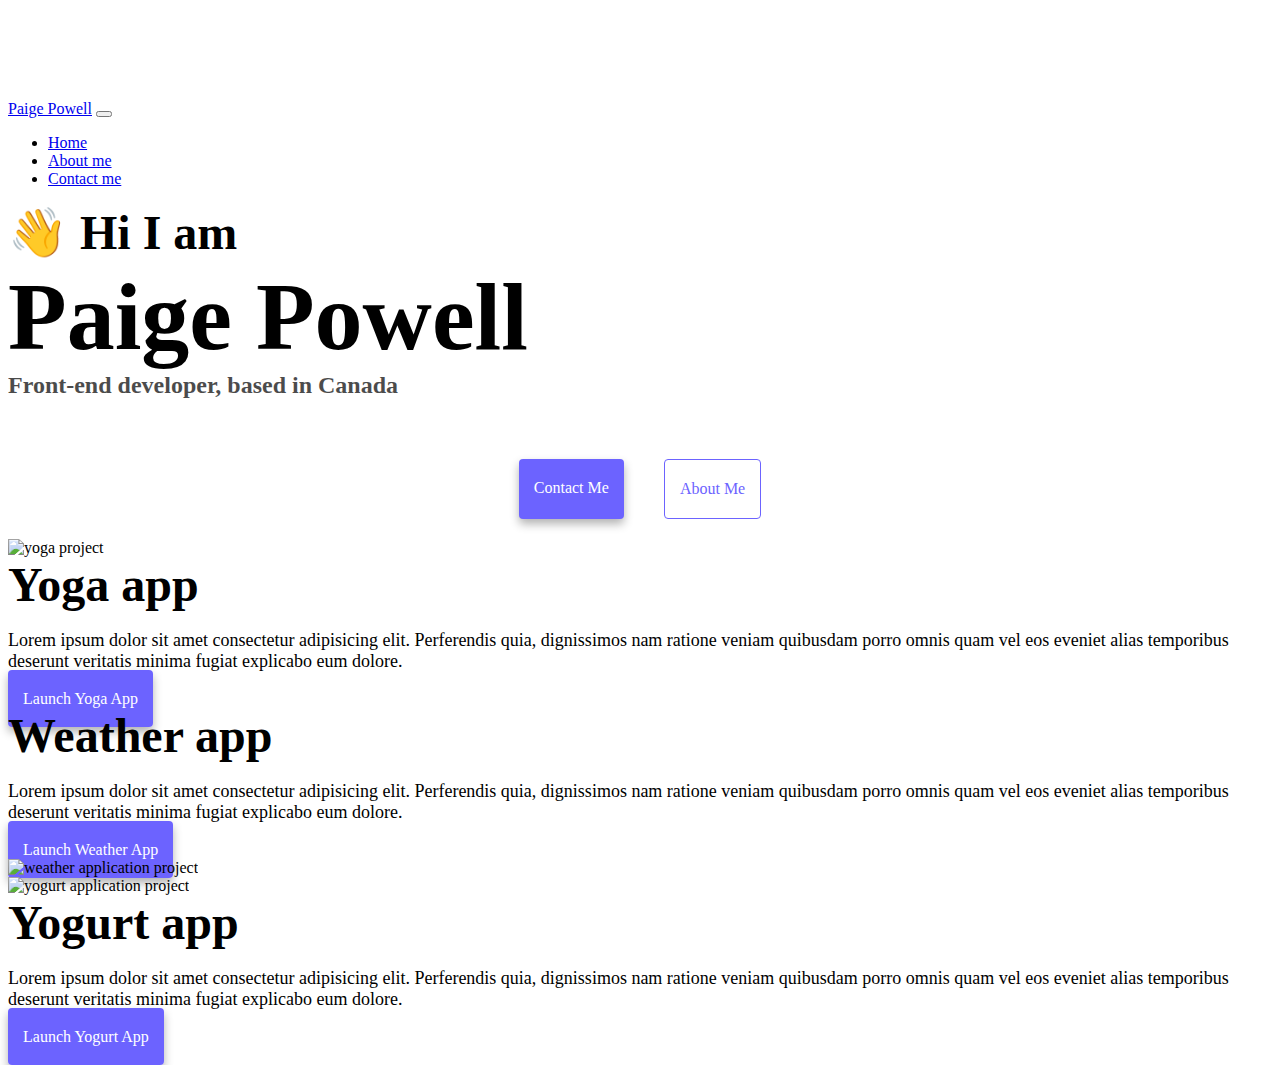
==== index.html @ b82e0881 "created a sample webpage for shecodes project with SEO tools" ====
<!DOCTYPE html>
<html lang="en">
  <head>
    <meta charset="UTF-8" />
    <meta http-equiv="X-UA-Compatible" content="IE=edge" />
    <meta name="viewport" content="width=device-width, initial-scale=1.0" />
    <title>Paige Powell | Front-End Developer</title>
    <meta
      name="description"
      content="Paige Powell is a front-end developer from Canada, available for hire on web development projects"
    />

    <link
      href="https://cdn.jsdelivr.net/npm/bootstrap@5.2.3/dist/css/bootstrap.min.css"
      rel="stylesheet"
      integrity="sha384-rbsA2VBKQhggwzxH7pPCaAqO46MgnOM80zW1RWuH61DGLwZJEdK2Kadq2F9CUG65"
      crossorigin="anonymous"
    />
    <link rel="stylesheet" href="style.css" />
  </head>
  <style></style>
  <body>
    <nav class="navbar navbar-expand-lg navbar-light bg-light fixed-top">
      <div class="container">
        <a class="navbar-brand" href="index.html" title="home">Paige Powell</a>
        <button
          class="navbar-toggler"
          type="button"
          data-bs-toggle="collapse"
          data-bs-target="#navbarNav"
          aria-controls="navbarNav"
          aria-expanded="false"
          aria-label="Toggle navigation"
        >
          <span class="navbar-toggler-icon"></span>
        </button>
        <div class="collapse navbar-collapse" id="navbarNav">
          <ul class="navbar-nav">
            <li class="nav-item">
              <a
                class="nav-link active"
                aria-current="page"
                href="index.html"
                title="home"
                >Home</a
              >
            </li>
            <li class="nav-item">
              <a class="nav-link" href="about.html" title="About me"
                >About me</a
              >
            </li>
            <li class="nav-item">
              <a class="nav-link" href="about.html#contact" title="Contact me"
                >Contact me</a
              >
            </li>
          </ul>
        </div>
      </div>
    </nav>

    <h3 class="text-center introHello">👋 Hi I am</h3>
    <h1 class="text-center">Paige Powell</h1>
    <h2 class="text-center">Front-end developer, based in Canada</h2>
    <div class="navigation-links mb-5">
      <a href="about.html#contact" class="contact-link" title="Contact me"
        >Contact Me</a
      >
      <a href="about.html" class="about-link" title="About me">About Me</a>
    </div>

    <div class="container">
      <div class="row">
        <div class="col-md-6">
          <img
            src="https://31ukq.codesandbox.io/images/yoga.png"
            alt="yoga project"
            class="img-fluid rounded projectPhoto"
          />
        </div>
        <div class="col-md-6">
          <h3 class="mb-3">Yoga app</h3>
          <p>
            Lorem ipsum dolor sit amet consectetur adipisicing elit. Perferendis
            quia, dignissimos nam ratione veniam quibusdam porro omnis quam vel
            eos eveniet alias temporibus deserunt veritatis minima fugiat
            explicabo eum dolore.
          </p>
          <div class="mt-5">
            <a href="#" class="primary-link" title="Launch Yoga App"
              >Launch Yoga App</a
            >
          </div>
        </div>
      </div>

      <div class="row mt-5">
        <div class="col-md-6">
          <h3 class="mb-3">Weather app</h3>
          <p>
            Lorem ipsum dolor sit amet consectetur adipisicing elit. Perferendis
            quia, dignissimos nam ratione veniam quibusdam porro omnis quam vel
            eos eveniet alias temporibus deserunt veritatis minima fugiat
            explicabo eum dolore.
          </p>
          <div class="mb-5 mt-5">
            <a href="#" class="primary-link" title="Launch Weather App"
              >Launch Weather App</a
            >
          </div>
        </div>
        <div class="col-md-6">
          <img
            src="https://31ukq.codesandbox.io/images/weather.png"
            alt="weather application project"
            class="img-fluid rounded projectPhoto"
          />
        </div>
      </div>

      <div class="row mt-5">
        <div class="col-md-6">
          <img
            src="https://31ukq.codesandbox.io/images/yogurt.png"
            alt="yogurt application project"
            class="img-fluid rounded mb-3 projectPhoto"
          />
        </div>
        <div class="col-md-6">
          <h3 class="mb-3">Yogurt app</h3>
          <p>
            Lorem ipsum dolor sit amet consectetur adipisicing elit. Perferendis
            quia, dignissimos nam ratione veniam quibusdam porro omnis quam vel
            eos eveniet alias temporibus deserunt veritatis minima fugiat
            explicabo eum dolore.
          </p>
          <div class="mt-5">
            <a href="#" class="primary-link" title="Launch Yogurt App"
              >Launch Yogurt App</a
            >
          </div>
        </div>
      </div>
    </div>
    <script
      src="https://cdn.jsdelivr.net/npm/bootstrap@5.2.3/dist/js/bootstrap.bundle.min.js"
      integrity="sha384-kenU1KFdBIe4zVF0s0G1M5b4hcpxyD9F7jL+jjXkk+Q2h455rYXK/7HAuoJl+0I4"
      crossorigin="anonymous"
    ></script>
  </body>
</html>
---- style.css ----
:root {
  --primary-color: #6c63ff;
  --secondary-color: #f5f2fe;
  --box-shadow: 0 5px 10px rgba(0, 0, 0, 0.3);
}

body {
  margin-top: 100px;
}

h1 {
  font-size: 96px;
}

h2 {
  font-size: 24px;
  opacity: 0.7;
}

h3 {
  font-size: 48px;
}

h1,
h2,
h3 {
  margin: 0;
}

p {
  font-size: 18px;
}

.primary-link {
  border-radius: 4px;
  padding: 20px 15px;
  text-decoration: none;
  text-transform: capitalize;
  background: var(--primary-color);
  box-shadow: var(--box-shadow);
  color: white;
}

.navigation-links {
  display: flex;
  margin-top: 40px;
  justify-content: center;
}

.navigation-links a {
  margin: 20px;
  border-radius: 4px;
  padding: 20px 15px;
  text-decoration: none;
  text-transform: capitalize;
}

.contact-link {
  background: var(--primary-color);
  box-shadow: var(--box-shadow);
  color: white;
}

.about-link {
  color: var(--primary-color);
  border: 1px solid var(--primary-color);
}

.homepage-link {
  color: var(--primary-color);
  text-align: center;
  display: block;
}

.about-paragraphs {
  margin: 30px 0;
}

.about-paragraphs p {
  margin: 10px;
}

.email-link {
  display: flex;
  justify-content: center;
  color: var(--primary-color);
  font-size: 28px;
  text-decoration: none;
}

@media (max-width: 700px) {
  h1 {
    font-size: 42px;
  }

  h2 {
    font-size: 20px;
  }

  h3 {
    font-size: 28px;
    text-align: center;
  }

  p {
    font-size: 16px;
  }

  .primary-link {
    display: flex;
    justify-content: center;
    margin-left: 30%;
    margin-right: 30%;
  }

  .email-link {
    font-size: 18px;
  }

  .introHello {
    display: none;
  }

  .projectPhoto {
    display: none;
  }
}
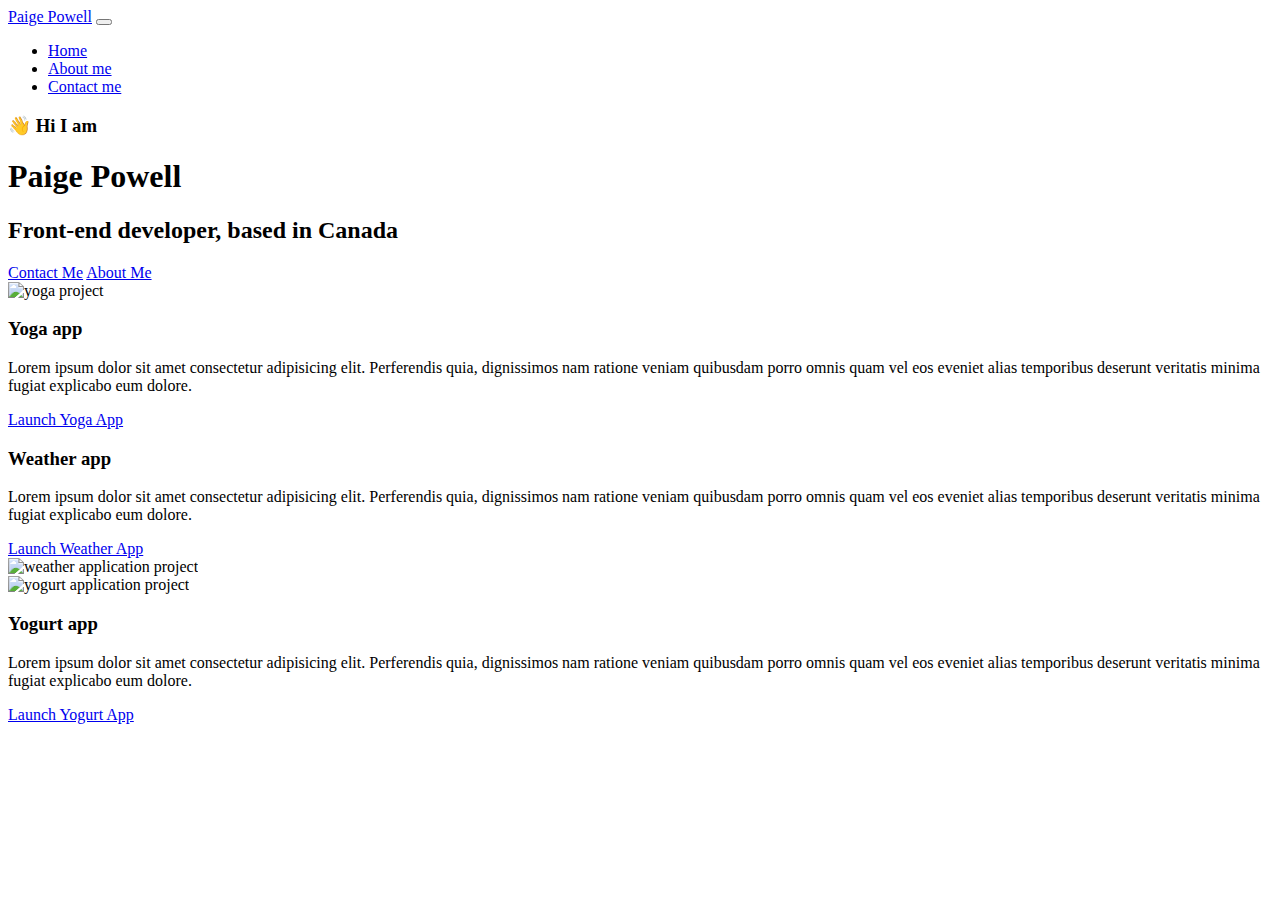
==== commit 5ddc3eb2: "edited links" ====
--- a/index.html
+++ b/index.html
@@ -4,10 +4,10 @@
     <meta charset="UTF-8" />
     <meta http-equiv="X-UA-Compatible" content="IE=edge" />
     <meta name="viewport" content="width=device-width, initial-scale=1.0" />
-    <title>Paige Powell | Front-End Developer</title>
+    <title>Front-End Developer - Paige Powell</title>
     <meta
       name="description"
-      content="Paige Powell is a front-end developer from Canada, available for hire on web development projects"
+      content="Paige Powell is a front-end developer based in Canada. Check out her projects and contact her for job inquiries"
     />
 
     <link
@@ -16,13 +16,18 @@
       integrity="sha384-rbsA2VBKQhggwzxH7pPCaAqO46MgnOM80zW1RWuH61DGLwZJEdK2Kadq2F9CUG65"
       crossorigin="anonymous"
     />
-    <link rel="stylesheet" href="style.css" />
+    <link rel="stylesheet" href="/sample-frontenddeveloper-webpage/style.css" />
   </head>
   <style></style>
   <body>
     <nav class="navbar navbar-expand-lg navbar-light bg-light fixed-top">
       <div class="container">
-        <a class="navbar-brand" href="index.html" title="home">Paige Powell</a>
+        <a
+          class="navbar-brand"
+          href="/sample-frontenddeveloper-webpage/index.html"
+          title="home"
+          >Paige Powell</a
+        >
         <button
           class="navbar-toggler"
           type="button"
@@ -40,18 +45,24 @@
               <a
                 class="nav-link active"
                 aria-current="page"
-                href="index.html"
+                href="/sample-frontenddeveloper-webpage/index.html"
                 title="home"
                 >Home</a
               >
             </li>
             <li class="nav-item">
-              <a class="nav-link" href="about.html" title="About me"
+              <a
+                class="nav-link"
+                href="/sample-frontenddeveloper-webpage/about.html"
+                title="About me"
                 >About me</a
               >
             </li>
             <li class="nav-item">
-              <a class="nav-link" href="about.html#contact" title="Contact me"
+              <a
+                class="nav-link"
+                href="/sample-frontenddeveloper-webpage/about.html#contact"
+                title="Contact me"
                 >Contact me</a
               >
             </li>
@@ -64,10 +75,18 @@
     <h1 class="text-center">Paige Powell</h1>
     <h2 class="text-center">Front-end developer, based in Canada</h2>
     <div class="navigation-links mb-5">
-      <a href="about.html#contact" class="contact-link" title="Contact me"
+      <a
+        href="/sample-frontenddeveloper-webpage/about.html#contact"
+        class="contact-link"
+        title="Contact me"
         >Contact Me</a
       >
-      <a href="about.html" class="about-link" title="About me">About Me</a>
+      <a
+        href="/sample-frontenddeveloper-webpage/about.html"
+        class="about-link"
+        title="About me"
+        >About Me</a
+      >
     </div>
 
     <div class="container">
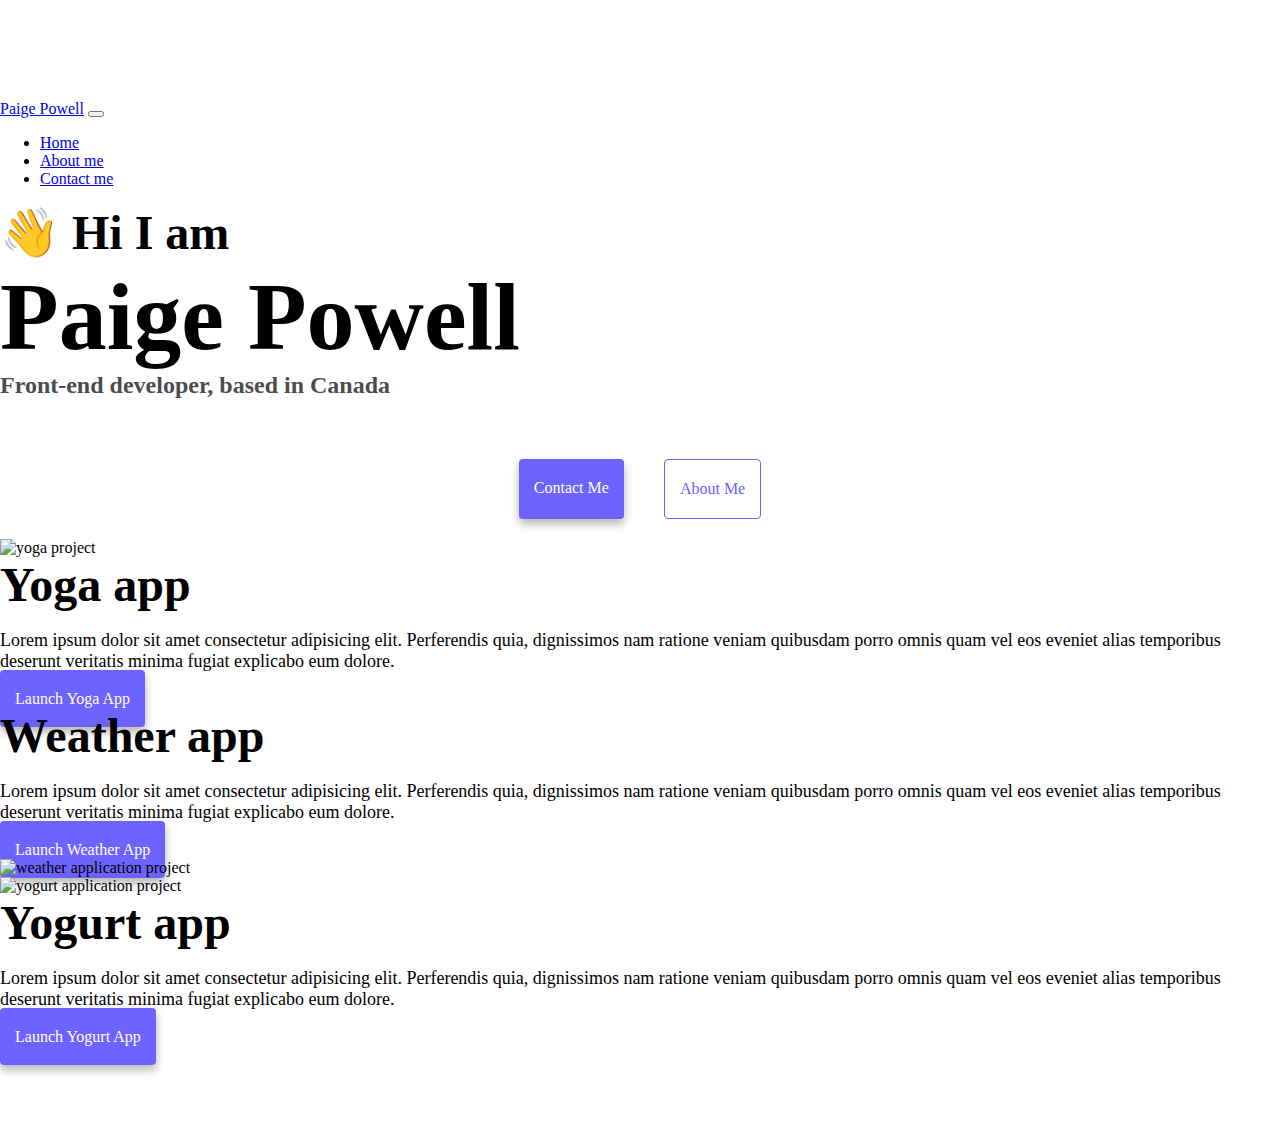
==== commit f2ca7f06: "styling changes" ====
--- a/index.html
+++ b/index.html
@@ -16,18 +16,13 @@
       integrity="sha384-rbsA2VBKQhggwzxH7pPCaAqO46MgnOM80zW1RWuH61DGLwZJEdK2Kadq2F9CUG65"
       crossorigin="anonymous"
     />
-    <link rel="stylesheet" href="/sample-frontenddeveloper-webpage/style.css" />
+    <link rel="stylesheet" href="style.css" />
   </head>
   <style></style>
   <body>
     <nav class="navbar navbar-expand-lg navbar-light bg-light fixed-top">
       <div class="container">
-        <a
-          class="navbar-brand"
-          href="/sample-frontenddeveloper-webpage/index.html"
-          title="home"
-          >Paige Powell</a
-        >
+        <a class="navbar-brand" href="index.html" title="home">Paige Powell</a>
         <button
           class="navbar-toggler"
           type="button"
@@ -45,24 +40,18 @@
               <a
                 class="nav-link active"
                 aria-current="page"
-                href="/sample-frontenddeveloper-webpage/index.html"
+                href="index.html"
                 title="home"
                 >Home</a
               >
             </li>
             <li class="nav-item">
-              <a
-                class="nav-link"
-                href="/sample-frontenddeveloper-webpage/about.html"
-                title="About me"
+              <a class="nav-link" href="about.html" title="About me"
                 >About me</a
               >
             </li>
             <li class="nav-item">
-              <a
-                class="nav-link"
-                href="/sample-frontenddeveloper-webpage/about.html#contact"
-                title="Contact me"
+              <a class="nav-link" href="about.html#contact" title="Contact me"
                 >Contact me</a
               >
             </li>
@@ -75,18 +64,10 @@
     <h1 class="text-center">Paige Powell</h1>
     <h2 class="text-center">Front-end developer, based in Canada</h2>
     <div class="navigation-links mb-5">
-      <a
-        href="/sample-frontenddeveloper-webpage/about.html#contact"
-        class="contact-link"
-        title="Contact me"
+      <a href="about.html#contact" class="contact-link" title="Contact me"
         >Contact Me</a
       >
-      <a
-        href="/sample-frontenddeveloper-webpage/about.html"
-        class="about-link"
-        title="About me"
-        >About Me</a
-      >
+      <a href="about.html" class="about-link" title="About me">About Me</a>
     </div>
 
     <div class="container">
--- a/style.css
+++ b/style.css
@@ -0,0 +1,132 @@
+:root {
+  --primary-color: #6c63ff;
+  --secondary-color: #f5f2fe;
+  --box-shadow: 0 5px 10px rgba(0, 0, 0, 0.3);
+}
+
+body {
+  margin: 100px 0;
+}
+
+h1 {
+  font-size: 96px;
+}
+
+h2 {
+  font-size: 24px;
+  opacity: 0.7;
+}
+
+h3 {
+  font-size: 48px;
+}
+
+h1,
+h2,
+h3 {
+  margin: 0;
+}
+
+p {
+  font-size: 18px;
+}
+
+.primary-link {
+  border-radius: 4px;
+  padding: 20px 15px;
+  text-decoration: none;
+  text-transform: capitalize;
+  background: var(--primary-color);
+  box-shadow: var(--box-shadow);
+  color: white;
+}
+
+.primary-link:hover {
+  color: white;
+}
+
+.navigation-links {
+  display: flex;
+  margin-top: 40px;
+  justify-content: center;
+}
+
+.navigation-links a {
+  margin: 20px;
+  border-radius: 4px;
+  padding: 20px 15px;
+  text-decoration: none;
+  text-transform: capitalize;
+}
+
+.contact-link {
+  background: var(--primary-color);
+  box-shadow: var(--box-shadow);
+  color: white;
+}
+
+.about-link {
+  color: var(--primary-color);
+  border: 1px solid var(--primary-color);
+}
+
+.homepage-link {
+  color: var(--primary-color);
+  text-align: center;
+  display: block;
+}
+
+.about-paragraphs {
+  margin: 30px 0;
+}
+
+.about-paragraphs p {
+  margin: 10px;
+}
+
+.email-link {
+  display: flex;
+  justify-content: center;
+  color: var(--primary-color);
+  font-size: 28px;
+  text-decoration: none;
+}
+
+@media (max-width: 700px) {
+  h1 {
+    font-size: 42px;
+    line-height: 1.5;
+  }
+
+  h2 {
+    font-size: 20px;
+  }
+
+  h3 {
+    font-size: 28px;
+    text-align: center;
+  }
+
+  p {
+    font-size: 16px;
+    text-align: center;
+  }
+
+  .primary-link {
+    display: block;
+    text-align: center;
+    margin: 0 20px;
+  }
+
+  .email-link {
+    font-size: 18px;
+  }
+
+  .introHello {
+    display: none;
+  }
+
+  .projectPhoto {
+    display: none;
+  }
+}
